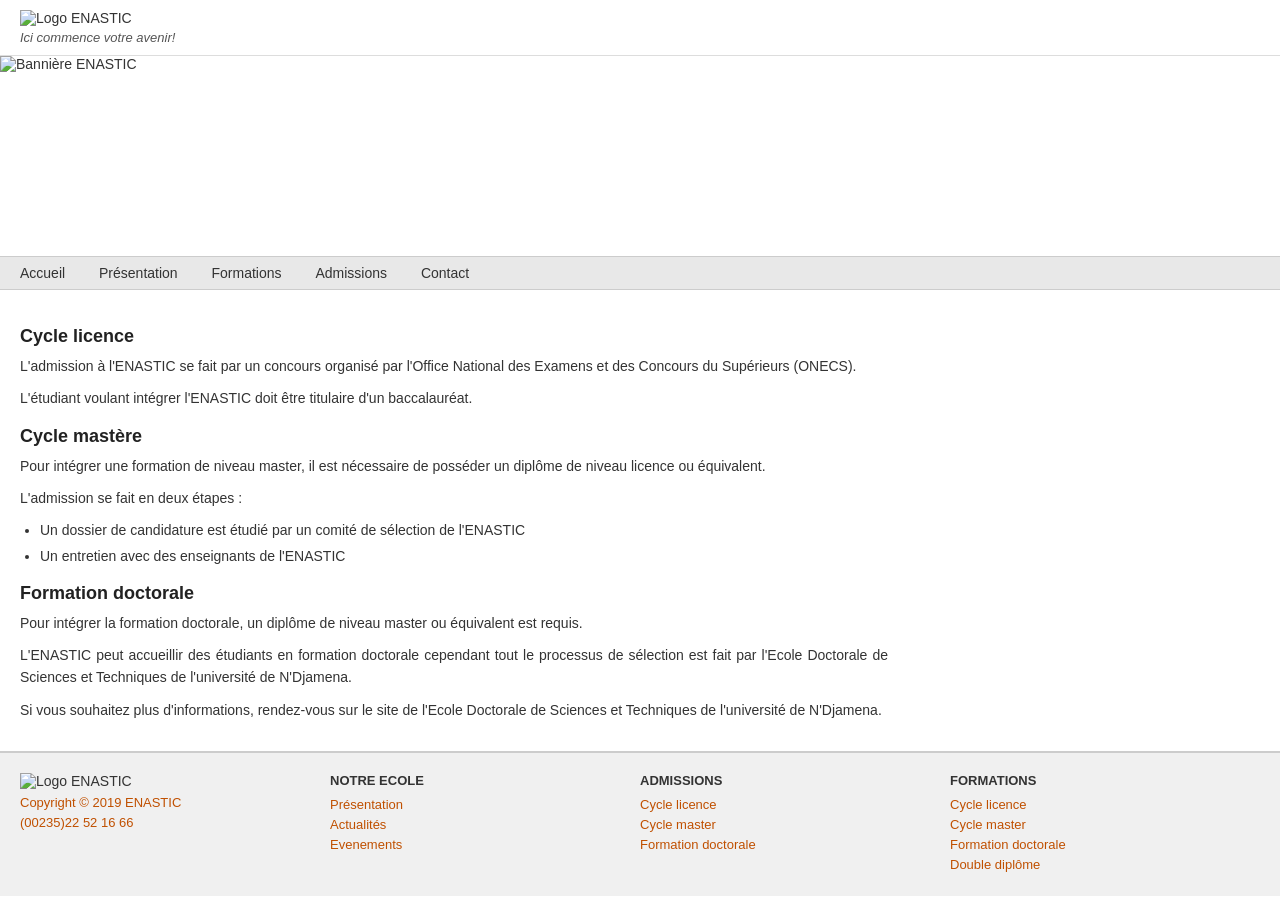
==== admission.html @ a940eae3 "Add files via upload" ====
<!DOCTYPE html>
<!-- Projet développé par ADOUM ALI MAHAMAT OUTMAN
     Etudiant en 2ème année de Télécommunication - ENASTIC
     Tél : 66320829 -->
<html lang="fr">
<head>
    <meta charset="UTF-8">
    <meta name="viewport" content="width=device-width, initial-scale=1.0">
    <title>ENASTIC - Admissions</title>
    <link rel="stylesheet" href="style.css">
</head>
<body>

    <!-- EN-TETE -->
    <header>
        <img src="image/logo.png" alt="Logo ENASTIC">
        <p>Ici commence votre avenir!</p>
    </header>

    <!-- BANNIERE -->
    <div id="banniere">
        <img src="image/banniere.jpg" alt="Bannière ENASTIC">
    </div>

    <!-- MENU NAVIGATION -->
    <nav>
        <ul>
            <li><a href="index.html">Accueil</a></li>
            <li><a href="presentation.html">Présentation</a></li>
            <li><a href="formations.html">Formations</a></li>
            <li><a href="admission.html">Admissions</a></li>
            <li><a href="contact.html">Contact</a></li>
        </ul>
    </nav>

    <!-- CORPS DE LA PAGE -->
    <section>
        <article>
            <h2>Cycle licence</h2>
            <p>L'admission à l'ENASTIC se fait par un concours organisé par l'Office National des Examens et des Concours du Supérieurs (ONECS).</p>
            <p>L'étudiant voulant intégrer l'ENASTIC doit être titulaire d'un baccalauréat.</p>

            <h2>Cycle mastère</h2>
            <p>Pour intégrer une formation de niveau master, il est nécessaire de posséder un diplôme de niveau licence ou équivalent.</p>
            <p>L'admission se fait en deux étapes :</p>
            <ul>
                <li>Un dossier de candidature est étudié par un comité de sélection de l'ENASTIC</li>
                <li>Un entretien avec des enseignants de l'ENASTIC</li>
            </ul>

            <h2>Formation doctorale</h2>
            <p>Pour intégrer la formation doctorale, un diplôme de niveau master ou équivalent est requis.</p>
            <p>L'ENASTIC peut accueillir des étudiants en formation doctorale cependant tout le processus de sélection est fait par l'Ecole Doctorale de Sciences et Techniques de l'université de N'Djamena.</p>
            <p>Si vous souhaitez plus d'informations, rendez-vous sur le site de l'Ecole Doctorale de Sciences et Techniques de l'université de N'Djamena.</p>
        </article>
    </section>

    <!-- PIED DE PAGE -->
    <footer>
        <div class="footer-block">
            <img src="image/logo.png" alt="Logo ENASTIC">
            <p>Copyright &copy; 2019 ENASTIC</p>
            <p>(00235)22 52 16 66</p>
        </div>
        <div class="footer-block">
            <h3>Notre Ecole</h3>
            <ul>
                <li><a href="presentation.html">Présentation</a></li>
                <li><a href="#">Actualités</a></li>
                <li><a href="#">Evenements</a></li>
            </ul>
        </div>
        <div class="footer-block">
            <h3>Admissions</h3>
            <ul>
                <li><a href="admission.html">Cycle licence</a></li>
                <li><a href="admission.html">Cycle master</a></li>
                <li><a href="admission.html">Formation doctorale</a></li>
            </ul>
        </div>
        <div class="footer-block">
            <h3>Formations</h3>
            <ul>
                <li><a href="formations.html">Cycle licence</a></li>
                <li><a href="formations.html">Cycle master</a></li>
                <li><a href="formations.html">Formation doctorale</a></li>
                <li><a href="formations.html">Double diplôme</a></li>
            </ul>
        </div>
    </footer>

</body>
</html>
---- style.css ----
/* ===== RESET & BASE ===== */
* {
    margin: 0;
    padding: 0;
    box-sizing: border-box;
}

body {
    font-family: Arial, sans-serif;
    font-size: 14px;
    color: #333;
    background-color: #fff;
}

a {
    text-decoration: none;
    color: inherit;
}

/* ===== HEADER ===== */
header {
    padding: 10px 20px;
    background-color: #fff;
    border-bottom: 1px solid #ddd;
}

header img {
    height: 60px;
}

header p {
    font-style: italic;
    color: #555;
    font-size: 13px;
    margin-top: 4px;
}

/* ===== BANNIERE ===== */
#banniere {
    width: 100%;
}

#banniere img {
    width: 100%;
    height: 200px;
    object-fit: cover;
    display: block;
}

/* ===== NAV ===== */
nav {
    background-color: #e8e8e8;
    padding: 8px 20px;
    border-top: 1px solid #ccc;
    border-bottom: 1px solid #ccc;
}

nav ul {
    list-style: none;
}

nav ul li {
    display: inline-block;
    margin-right: 30px;
}

nav ul li a {
    color: #333;
    font-size: 14px;
    font-weight: normal;
}

nav ul li a:hover {
    color: #e07b00;
}

/* ===== SECTION PRINCIPALE ===== */
section {
    padding: 20px;
    overflow: hidden;
}

article {
    float: left;
    width: 70%;
}

aside {
    float: right;
    width: 28%;
    background-color: #f5f5f5;
    padding: 12px;
    border: 1px solid #ddd;
    font-size: 13px;
}

aside h3 {
    font-size: 14px;
    margin-bottom: 8px;
    color: #333;
}

aside p {
    margin-bottom: 8px;
    line-height: 1.5;
}

aside img {
    max-width: 100%;
    margin-bottom: 8px;
}

/* Clearfix pour section */
section::after {
    content: "";
    display: table;
    clear: both;
}

article h1 {
    font-size: 20px;
    margin-bottom: 12px;
    color: #222;
}

article h2 {
    font-size: 18px;
    margin-top: 16px;
    margin-bottom: 8px;
    color: #222;
}

article h3 {
    font-size: 15px;
    margin-top: 12px;
    margin-bottom: 6px;
}

article p {
    margin-bottom: 10px;
    line-height: 1.6;
    text-align: justify;
}

article ul {
    margin-left: 20px;
    margin-bottom: 10px;
}

article ul li {
    margin-bottom: 5px;
    line-height: 1.5;
}

article ol {
    margin-left: 20px;
    margin-bottom: 10px;
}

article ol li {
    margin-bottom: 8px;
    line-height: 1.6;
    text-align: justify;
}

/* Image dans article (index) */
.img-directeur {
    float: left;
    margin-right: 12px;
    margin-bottom: 8px;
    width: 100px;
}

/* ===== TABLE (formations) ===== */
table {
    border-collapse: collapse;
    margin: 12px auto;
}

table th, table td {
    border: 1px solid #999;
    padding: 6px 14px;
    text-align: center;
    font-size: 13px;
}

table th {
    background-color: #ddd;
    font-weight: bold;
}

/* ===== CONTACT PAGE ===== */
.contact-wrapper {
    display: flex;
    gap: 40px;
    padding: 20px;
}

.contact-info {
    flex: 1;
}

.contact-info h2 {
    font-size: 18px;
    margin-bottom: 12px;
}

.contact-info p {
    margin-bottom: 8px;
    line-height: 1.6;
}

.contact-form {
    flex: 1;
}

.contact-form h2 {
    font-size: 18px;
    margin-bottom: 12px;
}

.contact-form input,
.contact-form textarea {
    display: block;
    width: 200px;
    margin-bottom: 6px;
    padding: 5px;
    border: 1px solid #aaa;
    font-size: 13px;
}

.contact-form textarea {
    height: 80px;
    resize: vertical;
}

.contact-form button {
    padding: 5px 14px;
    font-size: 13px;
    cursor: pointer;
    background-color: #f0f0f0;
    border: 1px solid #aaa;
}

/* ===== FOOTER ===== */
footer {
    background-color: #f0f0f0;
    border-top: 2px solid #ccc;
    padding: 20px;
    overflow: hidden;
}

.footer-block {
    float: left;
    width: 25%;
    padding-right: 16px;
}

footer::after {
    content: "";
    display: table;
    clear: both;
}

.footer-block:first-child img {
    height: 40px;
    margin-bottom: 6px;
}

.footer-block p {
    color: #c05000;
    margin-bottom: 5px;
    font-size: 13px;
}

.footer-block h3 {
    font-size: 13px;
    font-weight: bold;
    margin-bottom: 8px;
    color: #333;
    text-transform: uppercase;
}

.footer-block ul {
    list-style: none;
    padding: 0;
}

.footer-block ul li {
    margin-bottom: 4px;
}

.footer-block ul li a {
    color: #c05000;
    font-size: 13px;
}

.footer-block ul li a:hover {
    text-decoration: underline;
}

/* ===== RESPONSIVE ===== */

/* Tablette : <= 768px */
@media (max-width: 768px) {

    /* Header */
    header img {
        height: 50px;
    }

    /* Bannière moins haute */
    #banniere img {
        height: 140px;
    }

    /* Nav : liens sur plusieurs lignes */
    nav ul li {
        display: inline-block;
        margin-right: 14px;
        margin-bottom: 4px;
    }

    /* Article et aside : empilés */
    article {
        float: none;
        width: 100%;
    }

    aside {
        float: none;
        width: 100%;
        margin-top: 16px;
    }

    /* Footer : 2 blocs par ligne */
    .footer-block {
        width: 50%;
        margin-bottom: 16px;
    }

    /* Contact : empilé */
    .contact-wrapper {
        flex-direction: column;
        gap: 20px;
    }

    .contact-form input,
    .contact-form textarea {
        width: 100%;
    }

    /* Table scrollable */
    article {
        overflow-x: auto;
    }

    table {
        width: 100%;
        font-size: 12px;
    }

    table th, table td {
        padding: 5px 8px;
    }
}

/* Mobile : <= 480px */
@media (max-width: 480px) {

    body {
        font-size: 13px;
    }

    header {
        padding: 8px 12px;
    }

    header img {
        height: 40px;
    }

    /* Nav : chaque lien sur sa propre ligne */
    nav {
        padding: 6px 12px;
    }

    nav ul li {
        display: block;
        margin-right: 0;
        margin-bottom: 6px;
    }

    /* Bannière plus petite */
    #banniere img {
        height: 100px;
    }

    /* Section */
    section {
        padding: 12px;
    }

    /* Image directeur prend moins de place */
    .img-directeur {
        width: 70px;
    }

    /* Footer : 1 bloc par ligne */
    .footer-block {
        width: 100%;
        margin-bottom: 14px;
    }

    /* Titres */
    article h1 {
        font-size: 17px;
    }

    article h2 {
        font-size: 15px;
    }
}
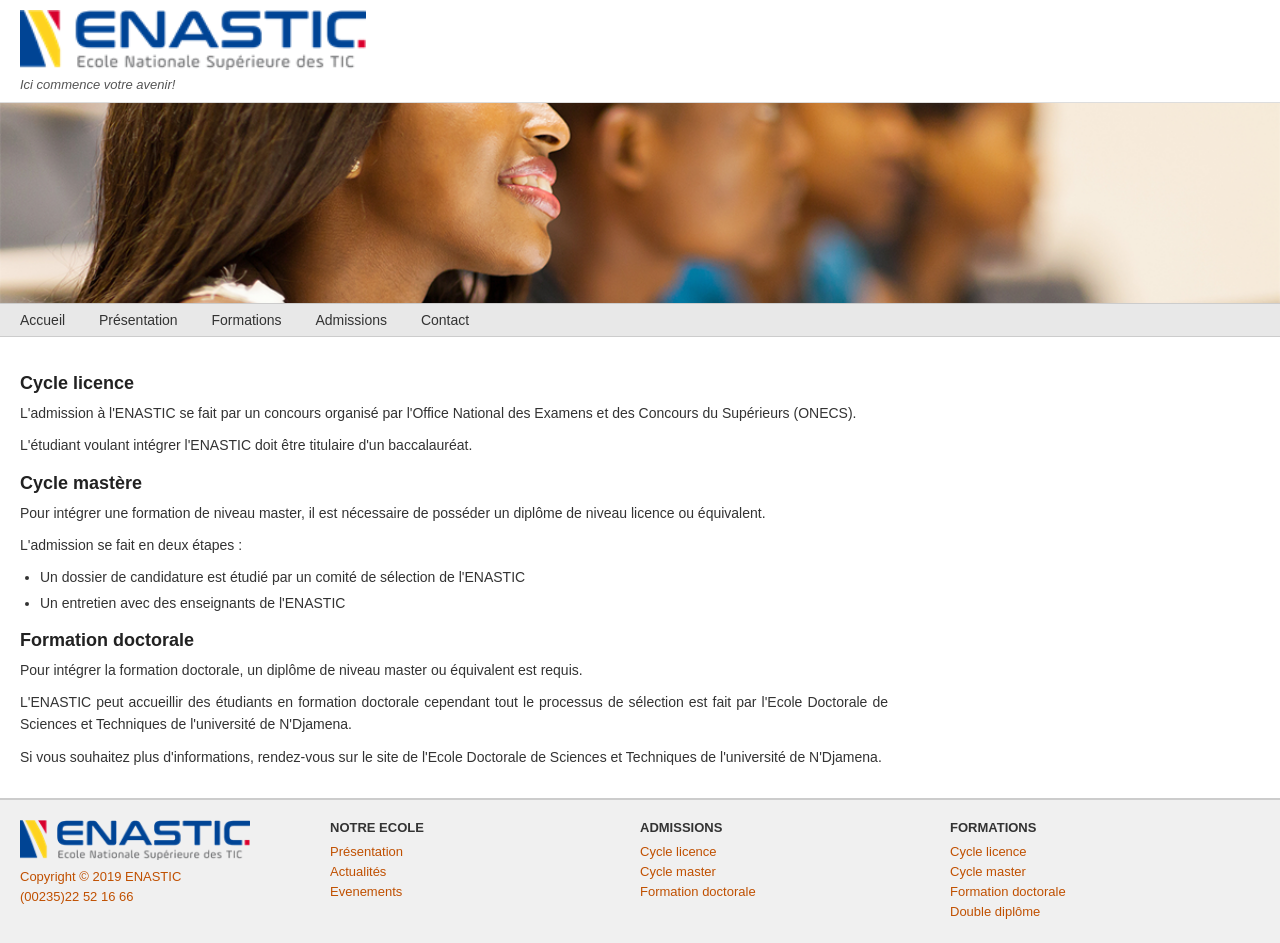
==== commit 08b4aa73: "Update admission.html" ====
--- a/admission.html
+++ b/admission.html
@@ -13,13 +13,13 @@
 
     <!-- EN-TETE -->
     <header>
-        <img src="image/logo.png" alt="Logo ENASTIC">
+        <img src="logo.png" alt="Logo ENASTIC">
         <p>Ici commence votre avenir!</p>
     </header>
 
     <!-- BANNIERE -->
     <div id="banniere">
-        <img src="image/banniere.jpg" alt="Bannière ENASTIC">
+        <img src="banniere.jpg" alt="Bannière ENASTIC">
     </div>
 
     <!-- MENU NAVIGATION -->
@@ -58,7 +58,7 @@
     <!-- PIED DE PAGE -->
     <footer>
         <div class="footer-block">
-            <img src="image/logo.png" alt="Logo ENASTIC">
+            <img src="logo.png" alt="Logo ENASTIC">
             <p>Copyright &copy; 2019 ENASTIC</p>
             <p>(00235)22 52 16 66</p>
         </div>
